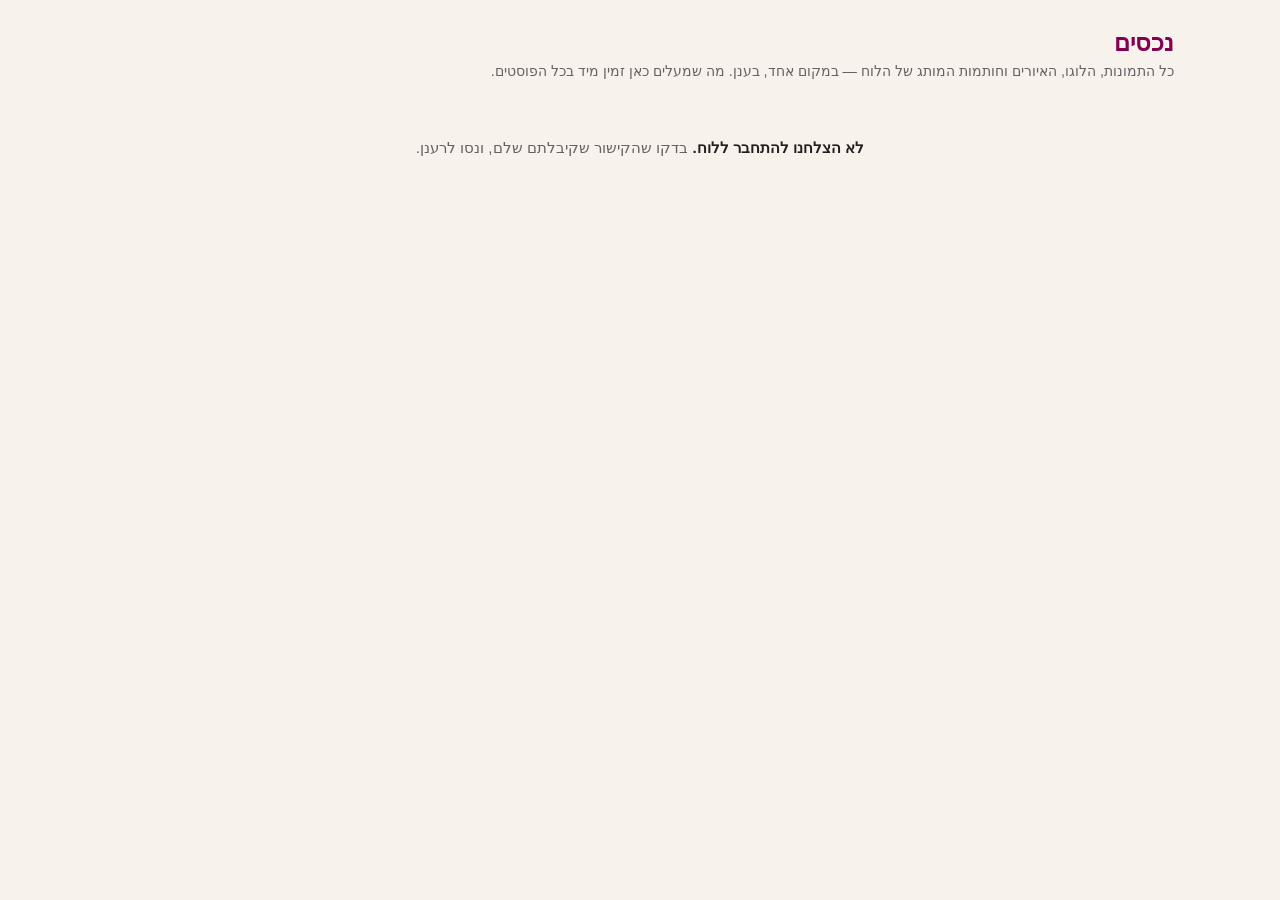
==== assets.html @ d397bbb2 "Asset library: paint monochrome vectors, and order graded sets Two defects the library page shipped " ====
<!doctype html>
<html dir="rtl" lang="he">
<head>
<meta charset="utf-8">
  <link rel="icon" href="data:image/svg+xml,<svg xmlns=%27http://www.w3.org/2000/svg%27 viewBox=%270 0 100 100%27><text y=%27.9em%27 font-size=%2790%27>🗂️</text></svg>">
<meta name="viewport" content="width=device-width, initial-scale=1">
<meta name="robots" content="noindex, nofollow">
<title>נכסים — סקירת תוכן</title>
<link rel="stylesheet" href="css/app.css">
<style>
  /* page-specific styles for assets.html (owner: asset library) */
  .page { max-width: 1100px; margin: 0 auto; padding: 16px; }
  .page > h1 { margin: 12px 0 2px; font-size: 1.5rem; color: var(--accent); }
  .page > .sub { color: var(--ink-soft); font-size: .9rem; margin: 0 0 14px; }

  .a-toolbar { display: flex; flex-direction: column; gap: 10px; margin: 0 0 16px; }
  .a-row { display: flex; align-items: center; gap: 8px; flex-wrap: wrap; }
  .a-row .field__input { flex: 1; min-width: 200px; max-width: 420px; }
  .a-count { color: var(--ink-soft); font-size: .88rem; }

  /* upload dock — same affordance as the post page's תמונות tab */
  .a-drop {
    border: 2px dashed var(--line); border-radius: var(--radius);
    background: var(--paper); padding: 18px; text-align: center; cursor: pointer;
    color: var(--ink-soft); font-size: .92rem;
  }
  .a-drop.over { border-color: var(--accent); color: var(--ink); }
  .a-drop b { color: var(--ink); }
  .a-drop select {
    min-height: 36px; padding: 4px 10px; border: 1px solid var(--line);
    border-radius: 10px; background: var(--bg); color: var(--ink);
    font-family: inherit; font-size: .9rem;
  }

  .a-grid {
    display: grid; gap: 14px;
    grid-template-columns: repeat(auto-fill, minmax(150px, 1fr));
  }
  .a-card {
    background: var(--paper); border: 1px solid var(--line);
    border-radius: var(--radius); box-shadow: var(--shadow);
    overflow: hidden; display: flex; flex-direction: column;
  }
  .a-thumb {
    position: relative; height: 130px; background: var(--bg);
    display: flex; align-items: center; justify-content: center; cursor: zoom-in;
    border-bottom: 1px solid var(--line);
  }
  .a-thumb img { max-width: 100%; max-height: 100%; }
  .a-thumb--cover img { width: 100%; height: 100%; object-fit: cover; }
  /* Studio drawings are monochrome `stroke="currentColor"`. Loaded through <img>
     they render in the SVG's OWN document, where currentColor falls back to black —
     so the `color` here never reached them and the whole library drew black, with
     .13 washes turning into grey slabs. Painting the drawing as a MASK over a
     coloured box makes it take this element's colour for real: strokes become solid
     ink, and a wash's alpha becomes a soft tint, which is how it looks on a slide. */
  .a-thumb--vec { color: var(--accent); padding: 12px; }
  .a-thumb--vec .a-vec {
    width: 100%; height: 100%; background-color: currentColor;
    -webkit-mask: var(--vec) center / contain no-repeat;
    mask: var(--vec) center / contain no-repeat;
  }
  .a-badge {
    position: absolute; inset-block-start: 6px; inset-inline-start: 6px;
    background: var(--accent); color: #fff; border-radius: 999px;
    font-size: .64rem; line-height: 1; padding: 4px 7px;
  }
  .a-meta { padding: 8px 10px 10px; display: flex; flex-direction: column; gap: 4px; }
  .a-name {
    font-weight: 700; font-size: .88rem; overflow-wrap: anywhere;
    display: -webkit-box; -webkit-line-clamp: 2; -webkit-box-orient: vertical; overflow: hidden;
  }
  /* The meta line mixes Hebrew ("איור") with Latin runs ("240×240", "12KB")
     separated by bidi-NEUTRAL dots. Left alone the runs reorder and the line
     reads as gibberish (seen in the first render). The line stays RTL and
     each Latin run is isolated instead. */
  .a-sub { color: var(--ink-soft); font-size: .74rem; }
  .a-sub .ltr { unicode-bidi: isolate; direction: ltr; }
  .a-name { direction: rtl; }
  .a-tags { display: flex; gap: 4px; flex-wrap: wrap; }
  .a-tags .tag { font-size: .66rem; }
  .a-used { font-size: .72rem; color: var(--ink-soft); }
  .a-used b { color: var(--ink); }
  /* .btn--ghost is borderless by design (it is used inside toolbars). At card
     scale that reads as loose text, not as actions — give these a hairline so
     they look like the buttons they are. */
  .a-acts { display: flex; gap: 6px; flex-wrap: wrap; margin-top: 4px; }
  .a-acts .btn {
    min-height: 0; padding: 4px 9px; font-size: .74rem;
    border-color: var(--line); color: var(--ink-soft);
  }
  .a-acts .btn:hover { border-color: var(--accent); color: var(--accent); }

  .empty { color: var(--ink-soft); font-size: .95rem; padding: 24px 8px; text-align: center; }
  .empty b { color: var(--ink); }
</style>
</head>
<body>
<div id="nav"></div>
<div class="page">
  <h1>נכסים</h1>
  <p class="sub">כל התמונות, הלוגו, האיורים וחותמות המותג של הלוח — במקום אחד, בענן. מה שמעלים כאן זמין מיד בכל הפוסטים.</p>
  <div id="toolbar" class="a-toolbar"></div>
  <main id="grid"><p class="empty">טוען…</p></main>
</div>
<script src="config.js"></script>
<script type="module" src="js/assets.js"></script>
</body>
</html>
---- css/app.css ----
/* app.css — shared styles for the Social Media Review tool.
   RTL-first Hebrew UI. Font 'Assistant' is @font-face-injected at runtime by
   ui.js (injectFonts) because the asset base is only known at runtime.
   Custom props + shared classes per the PLAN contract. */

:root {
  --bg: #f7f3ec;
  --paper: #fffdf9;
  --ink: #241d20;
  --ink-soft: #6b5f63;
  --accent: #830051;
  --line: rgba(36, 29, 32, .1);
  --yes: #2e7d4f;
  --no: #b3403a;
  --maybe: #b3995d;

  --radius: 12px;
  --shadow: 0 1px 2px rgba(36, 29, 32, .05), 0 6px 24px rgba(36, 29, 32, .06);
  --shadow-lift: 0 2px 6px rgba(36, 29, 32, .08), 0 14px 40px rgba(36, 29, 32, .12);
  --font: 'Assistant', -apple-system, 'Segoe UI', 'Arial Hebrew', 'Noto Sans Hebrew', sans-serif;
}

* { box-sizing: border-box; }

html { -webkit-text-size-adjust: 100%; }

body {
  margin: 0;
  background: var(--bg);
  color: var(--ink);
  font-family: var(--font);
  font-size: 16px;
  line-height: 1.55;
  direction: rtl;
  text-align: right;
  min-height: 100vh;
}

h1, h2, h3, h4 { margin: 0 0 .4em; line-height: 1.25; font-weight: 700; }
h1 { font-size: 1.55rem; }
h2 { font-size: 1.25rem; }
h3 { font-size: 1.1rem; }
p  { margin: 0 0 .8em; }

a { color: var(--accent); text-decoration: none; }
a:hover { text-decoration: underline; }

img { max-width: 100%; display: block; }

::selection { background: rgba(131, 0, 81, .14); }

:focus-visible {
  outline: 2px solid var(--accent);
  outline-offset: 2px;
  border-radius: 4px;
}

/* ---------------------------------------------------------------- layout */

.wrap {
  max-width: 1200px;
  margin: 0 auto;
  padding: 20px clamp(16px, 4vw, 36px) 64px;
}

/* ---------------------------------------------------------------- nav bar */

.nav {
  position: sticky;
  top: 0;
  z-index: 40;
  display: flex;
  align-items: center;
  gap: 18px;
  padding: 10px clamp(16px, 4vw, 36px);
  background: color-mix(in srgb, var(--paper) 88%, transparent);
  backdrop-filter: blur(10px);
  -webkit-backdrop-filter: blur(10px);
  border-bottom: 1px solid var(--line);
}

.nav__board {
  font-weight: 700;
  font-size: 1.02rem;
  color: var(--ink);
  white-space: nowrap;
  overflow: hidden;
  text-overflow: ellipsis;
  max-width: 34ch;
}
.nav__board:hover { text-decoration: none; color: var(--accent); }

.nav__links {
  display: flex;
  gap: 4px;
  margin-inline-start: auto;
}

.nav__link {
  display: inline-flex;
  align-items: center;
  min-height: 40px;
  padding: 0 14px;
  border-radius: 999px;
  color: var(--ink-soft);
  font-weight: 600;
}
.nav__link:hover { color: var(--ink); text-decoration: none; background: rgba(36, 29, 32, .05); }
.nav__link--on { color: var(--accent); background: rgba(131, 0, 81, .08); }

.nav__me { max-width: 20ch; overflow: hidden; text-overflow: ellipsis; white-space: nowrap; }

/* ---------------------------------------------------------------- buttons */

.btn {
  display: inline-flex;
  align-items: center;
  justify-content: center;
  gap: 8px;
  min-height: 42px;
  padding: 8px 18px;
  border: 1px solid var(--line);
  border-radius: var(--radius);
  background: var(--paper);
  color: var(--ink);
  font-family: inherit;
  font-size: 1rem;
  font-weight: 600;
  line-height: 1.2;
  cursor: pointer;
  transition: background .15s ease, border-color .15s ease, box-shadow .15s ease, transform .06s ease;
}
.btn:hover { border-color: rgba(36, 29, 32, .22); box-shadow: var(--shadow); }
.btn:active { transform: translateY(1px); }
.btn:disabled { opacity: .5; cursor: default; box-shadow: none; transform: none; }

.btn--primary {
  background: var(--accent);
  border-color: var(--accent);
  color: #fff;
}
.btn--primary:hover {
  background: #6d0043;
  border-color: #6d0043;
}

.btn--ghost {
  background: transparent;
  border-color: transparent;
  color: var(--ink-soft);
}
.btn--ghost:hover { color: var(--ink); background: rgba(36, 29, 32, .05); border-color: transparent; box-shadow: none; }

/* ---------------------------------------------------------------- chips & tags */

.chip {
  display: inline-flex;
  align-items: center;
  gap: 6px;
  min-height: 40px;
  padding: 4px 14px;
  border: 1px solid var(--line);
  border-radius: 999px;
  background: var(--paper);
  color: var(--ink-soft);
  font-family: inherit;
  font-size: .95rem;
  font-weight: 600;
  cursor: pointer;
  transition: background .15s ease, color .15s ease, border-color .15s ease;
}
.chip:hover { color: var(--ink); border-color: rgba(36, 29, 32, .22); }

.chip--on {
  background: var(--accent);
  border-color: var(--accent);
  color: #fff;
}
.chip--on:hover { color: #fff; border-color: var(--accent); }

.tag {
  display: inline-flex;
  align-items: center;
  gap: 4px;
  padding: 1px 10px;
  border-radius: 999px;
  background: rgba(36, 29, 32, .06);
  color: var(--ink-soft);
  font-size: .8rem;
  font-weight: 600;
  white-space: nowrap;
}

/* ---------------------------------------------------------------- cards */

.card {
  background: var(--paper);
  border: 1px solid var(--line);
  border-radius: var(--radius);
  box-shadow: var(--shadow);
  padding: 16px;
  transition: box-shadow .15s ease, transform .15s ease;
}

a.card:hover, .card--link:hover {
  text-decoration: none;
  box-shadow: var(--shadow-lift);
  transform: translateY(-2px);
}

/* ---------------------------------------------------------------- lanes (stage columns) */

.lane {
  background: rgba(36, 29, 32, .035);
  border: 1px solid var(--line);
  border-radius: var(--radius);
  padding: 12px;
  min-width: 0;
  display: flex;
  flex-direction: column;
  gap: 12px;
}

.lane__head {
  display: flex;
  align-items: center;
  justify-content: space-between;
  gap: 8px;
  font-weight: 700;
  color: var(--ink-soft);
  font-size: .95rem;
  padding: 0 2px;
}

/* ---------------------------------------------------------------- toolbar */

.toolbar {
  display: flex;
  flex-wrap: wrap;
  align-items: center;
  gap: 10px;
  margin: 16px 0;
}
.toolbar__spacer { margin-inline-start: auto; }

/* ---------------------------------------------------------------- fields */

.field { display: flex; flex-direction: column; gap: 6px; margin: 0 0 14px; }

.field__label {
  font-size: .9rem;
  font-weight: 600;
  color: var(--ink-soft);
}

.field__input,
.field input[type="text"],
.field input[type="url"],
.field input[type="datetime-local"],
.field textarea,
.field select {
  width: 100%;
  min-height: 42px;
  padding: 8px 12px;
  border: 1px solid var(--line);
  border-radius: 10px;
  background: var(--paper);
  color: var(--ink);
  font-family: inherit;
  font-size: 1rem;
  transition: border-color .15s ease, box-shadow .15s ease;
}
.field textarea { min-height: 96px; resize: vertical; line-height: 1.5; }

.field__input:focus,
.field input:focus,
.field textarea:focus,
.field select:focus {
  outline: none;
  border-color: var(--accent);
  box-shadow: 0 0 0 3px rgba(131, 0, 81, .12);
}

/* ---------------------------------------------------------------- modal */

.modal-overlay {
  position: fixed;
  inset: 0;
  z-index: 100;
  display: flex;
  align-items: center;
  justify-content: center;
  padding: 20px;
  background: rgba(36, 29, 32, .38);
  opacity: 0;
  transition: opacity .16s ease;
}
.modal-overlay--in { opacity: 1; }

.modal {
  width: min(560px, 100%);
  max-height: min(84vh, 720px);
  display: flex;
  flex-direction: column;
  background: var(--paper);
  border-radius: 16px;
  box-shadow: var(--shadow-lift);
  transform: translateY(8px) scale(.98);
  transition: transform .16s ease;
}
.modal-overlay--in .modal { transform: none; }

.modal__head {
  display: flex;
  align-items: center;
  justify-content: space-between;
  gap: 12px;
  padding: 16px 20px 0;
}
.modal__title { margin: 0; font-size: 1.15rem; }

.modal__x {
  border: 0;
  background: none;
  color: var(--ink-soft);
  font-size: 1rem;
  line-height: 1;
  padding: 8px;
  min-width: 40px;
  min-height: 40px;
  border-radius: 10px;
  cursor: pointer;
}
.modal__x:hover { background: rgba(36, 29, 32, .06); color: var(--ink); }

.modal__body { padding: 12px 20px; overflow-y: auto; }

.modal__actions {
  display: flex;
  justify-content: flex-start;
  gap: 10px;
  padding: 4px 20px 18px;
}

/* ---------------------------------------------------------------- toast */

.toast-wrap {
  position: fixed;
  bottom: 18px;
  inset-inline-start: 50%;
  transform: translateX(-50%);
  z-index: 200;
  display: flex;
  flex-direction: column;
  align-items: center;
  gap: 8px;
  pointer-events: none;
}
[dir="rtl"] .toast-wrap { transform: translateX(50%); }

.toast {
  background: var(--ink);
  color: var(--bg);
  padding: 10px 18px;
  border-radius: 999px;
  font-size: .95rem;
  font-weight: 600;
  box-shadow: var(--shadow-lift);
  opacity: 0;
  transform: translateY(8px);
  transition: opacity .2s ease, transform .2s ease;
  max-width: min(92vw, 480px);
}
.toast--in { opacity: 1; transform: none; }
.toast--ok { background: var(--yes); color: #fff; }
.toast--err { background: var(--no); color: #fff; }

/* ---------------------------------------------------------------- votes */

.vote-yes { color: var(--yes); }
.vote-no { color: var(--no); }
.vote-maybe { color: var(--maybe); }

.chip.vote-yes.chip--on, .chip--on.vote-yes { background: var(--yes); border-color: var(--yes); color: #fff; }
.chip.vote-no.chip--on, .chip--on.vote-no { background: var(--no); border-color: var(--no); color: #fff; }
.chip.vote-maybe.chip--on, .chip--on.vote-maybe { background: var(--maybe); border-color: var(--maybe); color: #fff; }

/* ---------------------------------------------------------------- pins */

.pin-dot {
  position: absolute;
  width: 26px;
  height: 26px;
  margin: -13px;              /* center on its fractional (x, y) point */
  display: flex;
  align-items: center;
  justify-content: center;
  border-radius: 50%;
  background: var(--accent);
  color: #fff;
  font-size: .8rem;
  font-weight: 700;
  line-height: 1;
  box-shadow: 0 0 0 2px #fff, 0 2px 8px rgba(36, 29, 32, .35);
  cursor: pointer;
  user-select: none;
  transition: transform .12s ease;
}
.pin-dot:hover { transform: scale(1.12); }

.pin-dot--resolved { background: var(--ink-soft); }

.pin-dot--hl,
.pin-dot.is-highlight {
  animation: pin-pulse 1.6s ease-out infinite;
}

@keyframes pin-pulse {
  0%   { box-shadow: 0 0 0 2px #fff, 0 0 0 0 rgba(131, 0, 81, .45); }
  70%  { box-shadow: 0 0 0 2px #fff, 0 0 0 12px rgba(131, 0, 81, 0); }
  100% { box-shadow: 0 0 0 2px #fff, 0 0 0 0 rgba(131, 0, 81, 0); }
}

/* ---------------------------------------------------------------- misc */

.muted { color: var(--ink-soft); }
.small { font-size: .88rem; }

hr, .rule {
  border: 0;
  border-top: 1px solid var(--line);
  margin: 18px 0;
}

@media (prefers-reduced-motion: reduce) {
  * { animation: none !important; transition: none !important; }
}
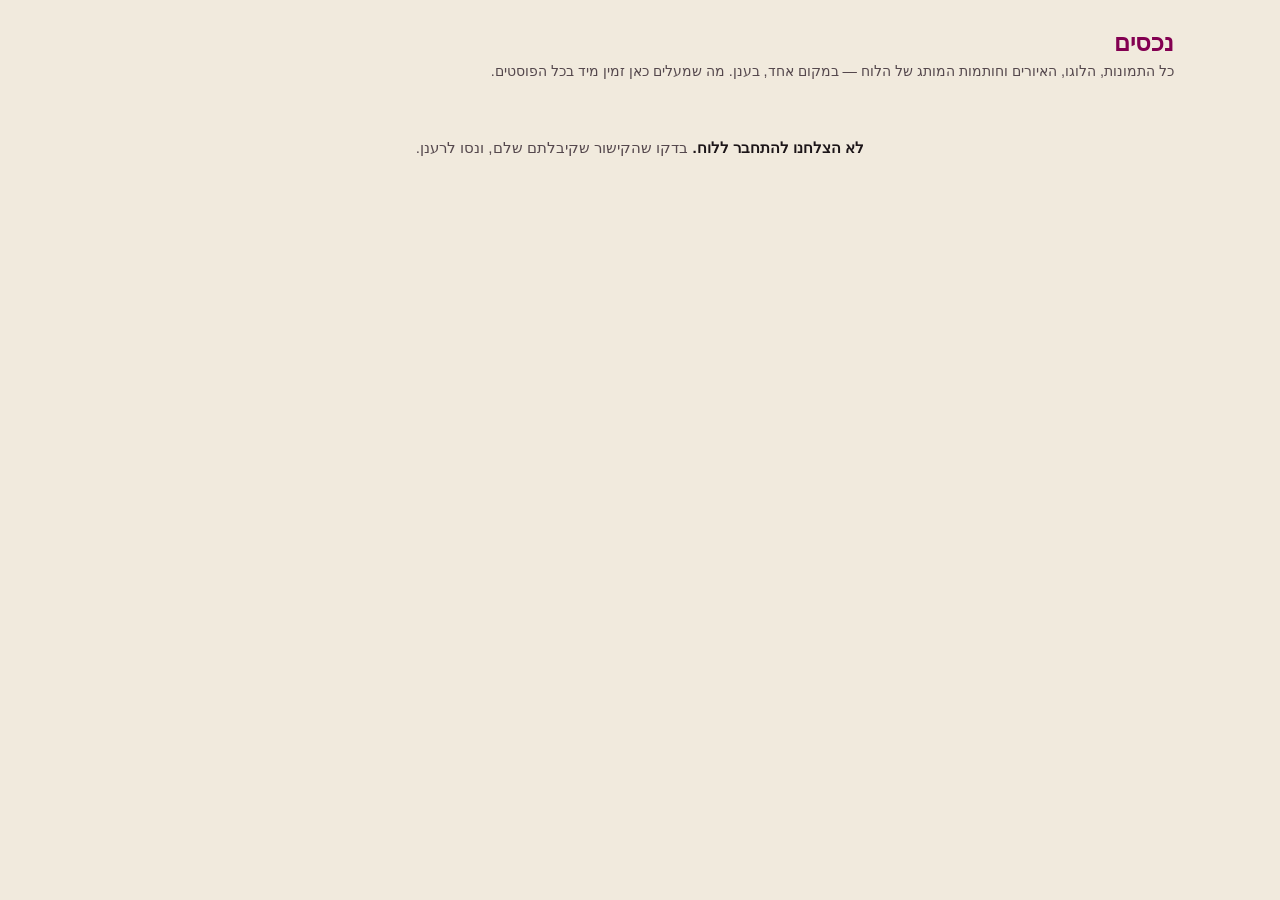
==== commit 9cd28e31: "Dark mode: token pass + nav toggle Every hardcoded neutral in app.css and the page blocks became a t" ====
--- a/assets.html
+++ b/assets.html
@@ -6,6 +6,12 @@
 <meta name="viewport" content="width=device-width, initial-scale=1">
 <meta name="robots" content="noindex, nofollow">
 <title>נכסים — סקירת תוכן</title>
+<script>/* theme boot (dark mode 2026-08-02): stamp <html data-theme> BEFORE the
+stylesheet loads so first paint is already themed. 'smr:theme' is written by
+the nav toggle (ui.js); with nothing stored we follow the OS. */
+try{var t=localStorage.getItem('smr:theme');
+document.documentElement.dataset.theme=(t==='dark'||t==='light')?t:
+(matchMedia('(prefers-color-scheme: dark)').matches?'dark':'light');}catch(e){}</script>
 <link rel="stylesheet" href="css/app.css">
 <style>
   /* page-specific styles for assets.html (owner: asset library) */
@@ -31,6 +37,15 @@
     border-radius: 10px; background: var(--bg); color: var(--ink);
     font-family: inherit; font-size: .9rem;
   }
+
+  /* folder-upload progress (spec 10 §A). Lives INSIDE the dock so it cannot be
+     missed, and stays a single line: «12/68 הועלו». */
+  .a-prog {
+    margin-top: 8px; font-size: .84rem; color: var(--ink);
+    direction: rtl; unicode-bidi: isolate;
+  }
+  .a-prog[hidden] { display: none; }
+  .a-drop .btn { min-height: 36px; padding: 4px 12px; font-size: .9rem; }
 
   .a-grid {
     display: grid; gap: 14px;
@@ -62,9 +77,21 @@
   }
   .a-badge {
     position: absolute; inset-block-start: 6px; inset-inline-start: 6px;
-    background: var(--accent); color: #fff; border-radius: 999px;
+    background: var(--accent); color: var(--solid-ink); border-radius: 999px;
     font-size: .64rem; line-height: 1; padding: 4px 7px;
   }
+  /* multi-select tick (spec 10 §D-1). Sits opposite the «מפוסט» badge so the
+     two never overlap, and carries its own plate — a bare checkbox over a
+     photo is invisible on light images. */
+  .a-pick {
+    position: absolute; inset-block-start: 6px; inset-inline-end: 6px;
+    background: var(--paper); border: 1px solid var(--line);
+    border-radius: 8px; padding: 3px 4px; line-height: 0; cursor: pointer;
+  }
+  .a-pick--on { border-color: var(--accent); background: var(--accent); }
+  .a-pick input { width: 16px; height: 16px; margin: 0; cursor: pointer; accent-color: var(--accent); }
+  .a-pick--on input { accent-color: var(--solid-ink); }
+
   .a-meta { padding: 8px 10px 10px; display: flex; flex-direction: column; gap: 4px; }
   .a-name {
     font-weight: 700; font-size: .88rem; overflow-wrap: anywhere;
--- a/css/app.css
+++ b/css/app.css
@@ -4,20 +4,72 @@
    Custom props + shared classes per the PLAN contract. */
 
 :root {
-  --bg: #f7f3ec;
+  /* Contrast pass 2026-08-03 (operator: «it all looks washed out»): deeper
+     cream bg so the white cards separate, darker inks, borders .10 → .18,
+     stronger shadows. Token-only — every surface inherits. */
+  color-scheme: light;
+  --bg: #f1eadd;
   --paper: #fffdf9;
-  --ink: #241d20;
-  --ink-soft: #6b5f63;
+  --ink: #1c1518;
+  --ink-soft: #55484d;
   --accent: #830051;
-  --line: rgba(36, 29, 32, .1);
-  --yes: #2e7d4f;
-  --no: #b3403a;
-  --maybe: #b3995d;
+  --accent-hover: #6d0043;
+  --line: rgba(28, 21, 24, .18);
+  --yes: #256b42;
+  --no: #a83730;
+  --maybe: #97803f;
+
+  /* Dark-mode pass 2026-08-02: every neutral that was a literal is now a
+     token, so the [data-theme="dark"] block below can flip the whole app.
+     --wash/--wash-2 are the subtle neutral fills (lane bg, hovers, tag bg);
+     --line-strong is the hover border; --solid-ink is text ON a solid
+     accent/vote surface (was a hardcoded #fff everywhere); --overlay is the
+     modal scrim; --art-bg stays white in BOTH themes because the line-art
+     PNGs are black strokes on transparent. */
+  --wash: rgba(28, 21, 24, .045);
+  --wash-2: rgba(28, 21, 24, .07);
+  --line-strong: rgba(28, 21, 24, .30);
+  --solid-ink: #fff;
+  --overlay: rgba(28, 21, 24, .38);
+  --art-bg: #fff;
+  --ph-a: #efe7db;   /* placeholder-gradient pair (gallery/queue thumbs) */
+  --ph-b: #e4d8c8;
 
   --radius: 12px;
-  --shadow: 0 1px 2px rgba(36, 29, 32, .05), 0 6px 24px rgba(36, 29, 32, .06);
-  --shadow-lift: 0 2px 6px rgba(36, 29, 32, .08), 0 14px 40px rgba(36, 29, 32, .12);
+  --shadow: 0 1px 2px rgba(28, 21, 24, .08), 0 6px 24px rgba(28, 21, 24, .10);
+  --shadow-lift: 0 2px 6px rgba(28, 21, 24, .12), 0 14px 40px rgba(28, 21, 24, .18);
   --font: 'Assistant', -apple-system, 'Segoe UI', 'Arial Hebrew', 'Noto Sans Hebrew', sans-serif;
+}
+
+/* Dark theme. data-theme is stamped on <html> by the head boot snippet
+   (localStorage 'smr:theme', else the OS preference) before first paint, and
+   toggled from the nav (ui.js themeToggle). Warm near-black, not grey — same
+   plum family as the light cream. The accent lightens (#830051 is illegible
+   on dark paper) and --solid-ink flips to a dark plum so solid accent/vote
+   chips keep their contrast with the now-lighter fills. */
+:root[data-theme="dark"] {
+  color-scheme: dark;
+  --bg: #171114;
+  --paper: #221a1e;
+  --ink: #f0e7e3;
+  --ink-soft: #b7a8ae;
+  --accent: #e77fb5;
+  --accent-hover: #f095c4;
+  --line: rgba(240, 231, 227, .16);
+  --yes: #55b380;
+  --no: #e2726a;
+  --maybe: #cfa64e;
+
+  --wash: rgba(240, 231, 227, .05);
+  --wash-2: rgba(240, 231, 227, .09);
+  --line-strong: rgba(240, 231, 227, .34);
+  --solid-ink: #24151d;
+  --overlay: rgba(0, 0, 0, .55);
+  --ph-a: #2a2127;
+  --ph-b: #362a31;
+
+  --shadow: 0 1px 2px rgba(0, 0, 0, .30), 0 6px 24px rgba(0, 0, 0, .35);
+  --shadow-lift: 0 2px 6px rgba(0, 0, 0, .38), 0 14px 40px rgba(0, 0, 0, .50);
 }
 
 * { box-sizing: border-box; }
@@ -47,7 +99,7 @@
 
 img { max-width: 100%; display: block; }
 
-::selection { background: rgba(131, 0, 81, .14); }
+::selection { background: color-mix(in srgb, var(--accent) 18%, transparent); }
 
 :focus-visible {
   outline: 2px solid var(--accent);
@@ -105,10 +157,72 @@
   color: var(--ink-soft);
   font-weight: 600;
 }
-.nav__link:hover { color: var(--ink); text-decoration: none; background: rgba(36, 29, 32, .05); }
-.nav__link--on { color: var(--accent); background: rgba(131, 0, 81, .08); }
+.nav__link:hover { color: var(--ink); text-decoration: none; background: var(--wash); }
+.nav__link--on { color: var(--accent); background: color-mix(in srgb, var(--accent) 9%, transparent); }
 
 .nav__me { max-width: 20ch; overflow: hidden; text-overflow: ellipsis; white-space: nowrap; }
+
+/* Theme toggle (dark mode 2026-08-02) — sits at the nav's inline end. */
+.nav__theme {
+  border: 0; background: none; cursor: pointer; padding: 0;
+  min-width: 40px; min-height: 40px; border-radius: 999px;
+  font-size: 1.05rem; line-height: 1;
+  display: inline-flex; align-items: center; justify-content: center;
+}
+.nav__theme:hover { background: var(--wash-2); }
+
+/* Role chip (v2.3) — a DECLARED hat, never a permission. It reads as a quiet
+   dashed nudge while unset and as a solid chip once chosen, so "no role" looks
+   like an invitation rather than a locked door. */
+.nav__role {
+  max-width: 22ch;
+  overflow: hidden;
+  text-overflow: ellipsis;
+  white-space: nowrap;
+}
+.nav__role--unset {
+  border-style: dashed;
+  border-color: var(--line-strong);
+  background: transparent;
+}
+.nav__role--unset:hover { border-style: dashed; background: var(--wash); }
+
+/* Role picker — a stack of full-width choices; the current one is marked, and
+   every option stays reachable to everyone (declared, not enforced). */
+.rolepick { display: flex; flex-direction: column; gap: 8px; }
+
+.rolepick__opt {
+  display: block;
+  width: 100%;
+  padding: 14px 16px;
+  border: 1px solid var(--line);
+  border-radius: var(--radius);
+  background: var(--paper);
+  color: var(--ink);
+  font-family: inherit;
+  font-size: 1rem;
+  font-weight: 600;
+  line-height: 1.35;
+  text-align: start;      /* LOGICAL: the RIGHT edge in this RTL app */
+  cursor: pointer;
+  transition: background .15s ease, border-color .15s ease, color .15s ease;
+}
+.rolepick__opt:hover { border-color: var(--line-strong); background: var(--wash); }
+.rolepick__opt--on {
+  border-color: var(--accent);
+  background: color-mix(in srgb, var(--accent) 9%, transparent);
+  color: var(--accent);
+}
+.rolepick__opt--on::after {
+  content: '✓';
+  margin-inline-start: 8px;
+  font-weight: 700;
+}
+
+@media (max-width: 720px) {
+  /* the hat matters less than the name on a phone — let it shrink first */
+  .nav__role { max-width: 12ch; }
+}
 
 /* ---------------------------------------------------------------- buttons */
 
@@ -130,18 +244,18 @@
   cursor: pointer;
   transition: background .15s ease, border-color .15s ease, box-shadow .15s ease, transform .06s ease;
 }
-.btn:hover { border-color: rgba(36, 29, 32, .22); box-shadow: var(--shadow); }
+.btn:hover { border-color: var(--line-strong); box-shadow: var(--shadow); }
 .btn:active { transform: translateY(1px); }
 .btn:disabled { opacity: .5; cursor: default; box-shadow: none; transform: none; }
 
 .btn--primary {
   background: var(--accent);
   border-color: var(--accent);
-  color: #fff;
+  color: var(--solid-ink);
 }
 .btn--primary:hover {
-  background: #6d0043;
-  border-color: #6d0043;
+  background: var(--accent-hover);
+  border-color: var(--accent-hover);
 }
 
 .btn--ghost {
@@ -149,7 +263,7 @@
   border-color: transparent;
   color: var(--ink-soft);
 }
-.btn--ghost:hover { color: var(--ink); background: rgba(36, 29, 32, .05); border-color: transparent; box-shadow: none; }
+.btn--ghost:hover { color: var(--ink); background: var(--wash); border-color: transparent; box-shadow: none; }
 
 /* ---------------------------------------------------------------- chips & tags */
 
@@ -169,14 +283,14 @@
   cursor: pointer;
   transition: background .15s ease, color .15s ease, border-color .15s ease;
 }
-.chip:hover { color: var(--ink); border-color: rgba(36, 29, 32, .22); }
+.chip:hover { color: var(--ink); border-color: var(--line-strong); }
 
 .chip--on {
   background: var(--accent);
   border-color: var(--accent);
-  color: #fff;
-}
-.chip--on:hover { color: #fff; border-color: var(--accent); }
+  color: var(--solid-ink);
+}
+.chip--on:hover { color: var(--solid-ink); border-color: var(--accent); }
 
 .tag {
   display: inline-flex;
@@ -184,11 +298,21 @@
   gap: 4px;
   padding: 1px 10px;
   border-radius: 999px;
-  background: rgba(36, 29, 32, .06);
+  background: var(--wash-2);
   color: var(--ink-soft);
   font-size: .8rem;
   font-weight: 600;
   white-space: nowrap;
+}
+/* v2.1 — a post scheduled for review carries its due date on the board card.
+   Past due reads as a warning, not as another grey tag. */
+.tag--review {
+  background: color-mix(in srgb, var(--maybe) 16%, transparent);
+  color: color-mix(in srgb, var(--maybe) 72%, var(--ink));
+}
+.tag--review.is-late {
+  background: color-mix(in srgb, var(--no) 13%, transparent);
+  color: color-mix(in srgb, var(--no) 68%, var(--ink));
 }
 
 /* ---------------------------------------------------------------- cards */
@@ -211,7 +335,7 @@
 /* ---------------------------------------------------------------- lanes (stage columns) */
 
 .lane {
-  background: rgba(36, 29, 32, .035);
+  background: var(--wash);
   border: 1px solid var(--line);
   border-radius: var(--radius);
   padding: 12px;
@@ -278,7 +402,7 @@
 .field select:focus {
   outline: none;
   border-color: var(--accent);
-  box-shadow: 0 0 0 3px rgba(131, 0, 81, .12);
+  box-shadow: 0 0 0 3px color-mix(in srgb, var(--accent) 14%, transparent);
 }
 
 /* ---------------------------------------------------------------- modal */
@@ -291,7 +415,7 @@
   align-items: center;
   justify-content: center;
   padding: 20px;
-  background: rgba(36, 29, 32, .38);
+  background: var(--overlay);
   opacity: 0;
   transition: opacity .16s ease;
 }
@@ -331,7 +455,7 @@
   border-radius: 10px;
   cursor: pointer;
 }
-.modal__x:hover { background: rgba(36, 29, 32, .06); color: var(--ink); }
+.modal__x:hover { background: var(--wash-2); color: var(--ink); }
 
 .modal__body { padding: 12px 20px; overflow-y: auto; }
 
@@ -372,8 +496,8 @@
   max-width: min(92vw, 480px);
 }
 .toast--in { opacity: 1; transform: none; }
-.toast--ok { background: var(--yes); color: #fff; }
-.toast--err { background: var(--no); color: #fff; }
+.toast--ok { background: var(--yes); color: var(--solid-ink); }
+.toast--err { background: var(--no); color: var(--solid-ink); }
 
 /* ---------------------------------------------------------------- votes */
 
@@ -381,9 +505,9 @@
 .vote-no { color: var(--no); }
 .vote-maybe { color: var(--maybe); }
 
-.chip.vote-yes.chip--on, .chip--on.vote-yes { background: var(--yes); border-color: var(--yes); color: #fff; }
-.chip.vote-no.chip--on, .chip--on.vote-no { background: var(--no); border-color: var(--no); color: #fff; }
-.chip.vote-maybe.chip--on, .chip--on.vote-maybe { background: var(--maybe); border-color: var(--maybe); color: #fff; }
+.chip.vote-yes.chip--on, .chip--on.vote-yes { background: var(--yes); border-color: var(--yes); color: var(--solid-ink); }
+.chip.vote-no.chip--on, .chip--on.vote-no { background: var(--no); border-color: var(--no); color: var(--solid-ink); }
+.chip.vote-maybe.chip--on, .chip--on.vote-maybe { background: var(--maybe); border-color: var(--maybe); color: var(--solid-ink); }
 
 /* ---------------------------------------------------------------- pins */
 
@@ -397,7 +521,7 @@
   justify-content: center;
   border-radius: 50%;
   background: var(--accent);
-  color: #fff;
+  color: var(--solid-ink);
   font-size: .8rem;
   font-weight: 700;
   line-height: 1;
@@ -416,9 +540,9 @@
 }
 
 @keyframes pin-pulse {
-  0%   { box-shadow: 0 0 0 2px #fff, 0 0 0 0 rgba(131, 0, 81, .45); }
-  70%  { box-shadow: 0 0 0 2px #fff, 0 0 0 12px rgba(131, 0, 81, 0); }
-  100% { box-shadow: 0 0 0 2px #fff, 0 0 0 0 rgba(131, 0, 81, 0); }
+  0%   { box-shadow: 0 0 0 2px #fff, 0 0 0 0 color-mix(in srgb, var(--accent) 45%, transparent); }
+  70%  { box-shadow: 0 0 0 2px #fff, 0 0 0 12px transparent; }
+  100% { box-shadow: 0 0 0 2px #fff, 0 0 0 0 transparent; }
 }
 
 /* ---------------------------------------------------------------- misc */
@@ -435,3 +559,459 @@
 @media (prefers-reduced-motion: reduce) {
   * { animation: none !important; transition: none !important; }
 }
+
+/* ===== v2.5 create-ai (spec 08) ===== */
+/* «יצירה עם AI»: the request form (create-ai.html) plus the «איך זה נוצר»
+   transparency block, which post.html mounts too — one stylesheet section for
+   both, so the block cannot look like two different features. RTL-first, same
+   tokens as everything above; nothing here overrides a shared class. */
+
+.ai-wrap { max-width: 1180px; margin: 0 auto; padding: 0 20px 64px; }
+
+.ai-head { padding: 22px 0 6px; max-width: 62ch; }
+.ai-head h1 { margin: 0 0 8px; font-size: 1.5rem; }
+.ai-lede { margin: 0 0 12px; color: var(--ink-soft); line-height: 1.6; }
+
+/* The honest-latency statement. Deliberately loud and permanent — the spec
+   forbids implying this is instant, and a note that scrolls away is an
+   implication. */
+.ai-honest {
+  margin: 0;
+  padding: 12px 14px;
+  border-inline-start: 3px solid var(--accent);
+  border-radius: 0 var(--radius) var(--radius) 0;
+  background: color-mix(in srgb, var(--accent) 6%, var(--paper));
+  color: var(--ink);
+  font-size: .9rem;
+  line-height: 1.6;
+}
+.ai-honest b { color: var(--accent); }
+
+.ai-modes { display: flex; gap: 2px; margin: 20px 0 0; border-bottom: 1px solid var(--line); }
+.ai-mode {
+  appearance: none; background: none; border: none; cursor: pointer;
+  font: inherit; color: var(--ink-soft); padding: 8px 16px 10px;
+  border-bottom: 2px solid transparent;
+}
+.ai-mode:hover { color: var(--ink); }
+.ai-mode.is-on { color: var(--accent); border-bottom-color: var(--accent); font-weight: 600; }
+
+.ai-main {
+  display: grid; grid-template-columns: minmax(0, 1fr) 340px;
+  gap: 22px; align-items: start; padding-top: 18px;
+}
+@media (max-width: 900px) { .ai-main { grid-template-columns: 1fr; } }
+
+.ai-form { padding: 18px; }
+.ai-formbody { display: flex; flex-direction: column; gap: 18px; }
+.ai-field { margin: 0; }
+.ai-hint { margin: 6px 0 0; font-size: .8rem; color: var(--ink-soft); line-height: 1.5; }
+
+.ai-select, .ai-num {
+  padding: 7px 10px; border: 1px solid var(--line); border-radius: 8px;
+  background: var(--paper); color: var(--ink); font: inherit; cursor: pointer;
+}
+.ai-num { width: 96px; cursor: text; }
+
+.ai-check { display: flex; align-items: center; gap: 8px; font-size: .9rem; margin-bottom: 8px; }
+.ai-check input { width: 16px; height: 16px; }
+
+.ai-more { border: 1px solid var(--line); border-radius: var(--radius); padding: 10px 12px; }
+.ai-more > summary { cursor: pointer; font-weight: 600; font-size: .92rem; }
+.ai-more[open] > summary { margin-bottom: 10px; }
+
+.ai-rows { display: flex; flex-direction: column; gap: 10px; }
+.ai-row {
+  display: flex; align-items: flex-start; gap: 8px;
+  padding: 8px; border: 1px solid var(--line); border-radius: 10px; background: var(--paper);
+}
+.ai-row textarea, .ai-row .field__input { flex: 1 1 auto; min-width: 0; }
+.ai-row__n {
+  flex: 0 0 auto; width: 22px; height: 22px; margin-top: 6px;
+  display: flex; align-items: center; justify-content: center;
+  border-radius: 999px; background: var(--line); color: var(--ink-soft);
+  font-size: .78rem;
+}
+.ai-x {
+  appearance: none; border: none; background: none; cursor: pointer; font: inherit;
+  color: var(--ink-soft); padding: 4px 6px; border-radius: 6px; margin-top: 4px;
+}
+.ai-x:hover { background: var(--line); color: var(--ink); }
+.ai-x:disabled { opacity: .3; cursor: default; }
+.ai-add { align-self: flex-start; }
+
+.ai-submit { display: flex; align-items: center; gap: 14px; flex-wrap: wrap; }
+.ai-submit .ai-hint { margin: 0; max-width: 44ch; }
+
+/* ---- the status column ---- */
+.ai-side__h { margin: 0 0 10px; font-size: 1rem; }
+.ai-reqs { display: flex; flex-direction: column; gap: 12px; }
+.ai-req { padding: 12px; display: flex; flex-direction: column; gap: 8px; }
+.ai-req__head { display: flex; align-items: center; gap: 8px; flex-wrap: wrap; }
+.ai-req__kind { font-size: .78rem; color: var(--ink-soft); }
+.ai-req__when { font-size: .76rem; color: var(--ink-soft); margin-inline-start: auto; }
+.ai-req__what {
+  margin: 0; font-size: .88rem; line-height: 1.5;
+  display: -webkit-box; -webkit-line-clamp: 3; -webkit-box-orient: vertical; overflow: hidden;
+}
+
+/* Four states, four colours, no ambiguity: waiting is neutral, working is the
+   brand accent, done is the yes-green, failed is the no-red. */
+.ai-chip {
+  display: inline-block; padding: 3px 10px; border-radius: 999px;
+  font-size: .78rem; font-weight: 600;
+}
+.ai-chip--queued  { background: var(--line); color: var(--ink-soft); }
+.ai-chip--working { background: color-mix(in srgb, var(--accent) 14%, transparent);
+                    color: var(--accent); }
+.ai-chip--done    { background: color-mix(in srgb, var(--yes) 16%, transparent);
+                    color: color-mix(in srgb, var(--yes) 78%, var(--ink)); }
+.ai-chip--failed  { background: color-mix(in srgb, var(--no) 16%, transparent);
+                    color: color-mix(in srgb, var(--no) 78%, var(--ink)); }
+
+.ai-links { display: flex; flex-direction: column; gap: 4px; }
+.ai-postlink { font-size: .88rem; font-weight: 600; color: var(--accent); text-decoration: none; }
+.ai-postlink:hover { text-decoration: underline; }
+
+.ai-fail {
+  border-inline-start: 3px solid var(--no);
+  padding: 8px 10px; border-radius: 0 8px 8px 0;
+  background: color-mix(in srgb, var(--no) 6%, transparent);
+  font-size: .84rem; line-height: 1.5;
+}
+.ai-fail b { display: block; margin-bottom: 4px; color: var(--no); }
+.ai-fail p { margin: 0; }
+.ai-fail ul { margin: 6px 0 0; padding-inline-start: 18px; }
+
+/* ---- «איך זה נוצר» — shared with post.html ---- */
+.hm {
+  border: 1px solid var(--line); border-radius: var(--radius);
+  padding: 10px 12px; background: var(--paper);
+}
+.hm > summary { cursor: pointer; font-weight: 600; font-size: .9rem; color: var(--ink-soft); }
+.hm > summary:hover { color: var(--ink); }
+.hm[open] > summary { margin-bottom: 10px; }
+.hm-body { display: flex; flex-direction: column; gap: 12px; font-size: .84rem; }
+.hm-post { display: flex; flex-direction: column; gap: 6px; }
+.hm-post__t { font-size: .86rem; }
+.hm-list { margin: 0; padding-inline-start: 18px; display: flex; flex-direction: column; gap: 3px; }
+.hm-list code {
+  direction: ltr; unicode-bidi: plaintext;
+  background: var(--line); border-radius: 5px; padding: 1px 5px; font-size: .92em;
+}
+.hm-k { color: var(--ink-soft); margin-inline-end: 6px; }
+.hm-why { color: var(--maybe); }
+.hm-list--notes { color: var(--ink-soft); }
+
+/* the per-stage timeline (result.log) */
+.hm-log { margin: 6px 0 0; padding: 0; list-style: none; display: flex; flex-direction: column; gap: 2px; }
+.hm-log li { display: flex; align-items: baseline; gap: 8px; flex-wrap: wrap; }
+.hm-log__i { color: var(--yes); font-weight: 700; }
+.hm-log li.is-bad .hm-log__i { color: var(--no); }
+.hm-log__s { font-weight: 600; min-width: 9em; }
+.hm-log__ms { color: var(--ink-soft); font-size: .78rem; direction: ltr; unicode-bidi: plaintext; }
+.hm-log__d { color: var(--ink-soft); flex: 1 1 100%; padding-inline-start: 1.5em; }
+
+/* ---- the gallery author shelf (spec 08 §4) ---- */
+.g-authors { display: flex; gap: 6px; flex-wrap: wrap; align-items: center; }
+.g-authors__label { font-size: .8rem; color: var(--ink-soft); margin-inline-end: 2px; }
+
+/* ===== v2.5 image generation (spec 07) =====
+   Styles for app/js/generate.js — the «יצירת תמונות» tab. Appended at the END
+   of this file on purpose: the module is mounted from post.html today but owns
+   no markup there, and keeping its block last means it can never be split
+   across another section's anchors.
+
+   Everything is scoped under .gen. That scoping also lets the block re-declare
+   three helpers this module uses that are NOT global — .pv-note and .ltr live
+   in post.html's inline <style>, .a-row / .a-sub in assets.html's — so
+   generate.js renders correctly from any host page rather than silently losing
+   its muted text the first time someone mounts it somewhere else. Same values,
+   higher specificity, no visual change inside post.html. */
+
+.gen { display: flex; flex-direction: column; gap: 14px; }
+.gen-body { display: flex; flex-direction: column; gap: 14px; }
+
+/* re-declared helpers (see the note above) */
+.gen .pv-note { color: var(--ink-soft); font-size: .88rem; line-height: 1.55; }
+.gen .a-row { display: flex; gap: 8px; align-items: center; flex-wrap: wrap; }
+.gen .a-sub { color: var(--ink-soft); font-size: .8rem; }
+/* Latin runs inside RTL text need their own isolate, or "v2 · 1080×1350"
+   reorders on screen (the same bidi trap assets.js records). */
+.gen .ltr { unicode-bidi: isolate; direction: ltr; }
+
+/* ---- banner: what this tab can honestly do right now ---- */
+.gen-banner:empty { display: none; }
+.gen-note {
+  border: 1px solid var(--line); background: var(--paper); border-radius: var(--radius);
+  padding: 10px 12px; font-size: .88rem; line-height: 1.5; color: var(--ink);
+  display: flex; align-items: baseline; gap: 8px; flex-wrap: wrap;
+  margin-bottom: 8px;
+}
+.gen-note--dry { border-color: color-mix(in srgb, var(--maybe) 50%, transparent); background: color-mix(in srgb, var(--maybe) 9%, transparent); }
+.gen-note--err { border-color: color-mix(in srgb, var(--no) 50%, transparent); background: color-mix(in srgb, var(--no) 8%, transparent); }
+.gen-note--work { border-color: color-mix(in srgb, var(--accent) 35%, transparent); background: color-mix(in srgb, var(--accent) 6%, transparent); }
+.gen-sub { color: var(--ink-soft); }
+
+/* Purely decorative. The global prefers-reduced-motion rule above carries
+   !important, so it stops this spin and leaves a static ring — which is the
+   right outcome: the sentence beside it is what actually reports progress. */
+.gen-spin {
+  width: 13px; height: 13px; flex: 0 0 auto; border-radius: 50%;
+  border: 2px solid color-mix(in srgb, var(--accent) 25%, transparent); border-top-color: var(--accent);
+  animation: gen-spin 900ms linear infinite;
+}
+@keyframes gen-spin { to { transform: rotate(360deg); } }
+
+/* ---- route chips + controls ---- */
+.gen-routes { display: flex; gap: 6px; flex-wrap: wrap; }
+.gen-controls { display: flex; gap: 12px; align-items: flex-end; flex-wrap: wrap; }
+.gen-controls .field { flex: 1 1 220px; margin: 0; }
+.gen-acts { display: flex; gap: 8px; align-items: center; flex-wrap: wrap; }
+.gen-grid2 { display: grid; grid-template-columns: repeat(auto-fit, minmax(190px, 1fr)); gap: 12px; }
+.gen-grid2 .field { margin: 0; }
+.gen-h { font-size: .95rem; margin: 4px 0 0; }
+.gen-lines { min-height: 92px; resize: vertical; line-height: 1.6; }
+.gen-range { display: flex; flex-direction: column; gap: 4px; }
+.gen-range input[type="range"] { width: 100%; accent-color: var(--accent); }
+
+/* the live «3 וריאציות לכל שורה» read-out under the input lines */
+.gen-hint { display: flex; gap: 6px; flex-wrap: wrap; align-items: baseline; }
+.gen-chip {
+  border: 1px solid var(--line); border-radius: 999px; padding: 1px 9px;
+  font-size: .78rem; color: var(--ink-soft); white-space: nowrap;
+}
+
+/* ---- the 9-up sheet and its tiles ---- */
+.gen-sheet {
+  width: 100%; max-width: 420px; display: block; border-radius: var(--radius);
+  border: 1px solid var(--line); background: var(--art-bg);
+}
+.gen-tiles { display: grid; grid-template-columns: repeat(3, 1fr); gap: 8px; }
+.gen-tiles--sm { grid-template-columns: repeat(auto-fill, minmax(96px, 1fr)); }
+.gen-tile {
+  border: 2px solid var(--line); border-radius: 10px; overflow: hidden; cursor: pointer;
+  background: var(--paper); display: flex; flex-direction: column;
+  transition: border-color .12s ease, box-shadow .12s ease;
+}
+.gen-tile:hover { border-color: var(--line-strong); }
+/* The pick state has to read at a glance across nine cells, so it is a ring
+   AND a check mark — colour alone would fail for a reviewer who cannot see it. */
+.gen-tile.is-on { border-color: var(--accent); box-shadow: var(--shadow); }
+.gen-tile img {
+  width: 100%; aspect-ratio: 1 / 1; object-fit: contain; background: var(--art-bg); display: block;
+}
+.gen-tiles--sm .gen-tile img { object-fit: cover; }
+.gen-tile__meta {
+  display: flex; align-items: center; justify-content: space-between; gap: 6px;
+  padding: 5px 8px; font-size: .78rem; border-top: 1px solid var(--line);
+}
+.gen-tile__label {
+  overflow: hidden; text-overflow: ellipsis; white-space: nowrap; color: var(--ink-soft);
+}
+.gen-tile__mark { color: var(--accent); font-weight: 700; }
+
+/* ---- styles list ---- */
+.gen-styles { display: flex; flex-direction: column; gap: 10px; }
+.gen-style {
+  border: 1px solid var(--line); border-radius: var(--radius); background: var(--paper);
+  padding: 10px 12px; display: flex; flex-direction: column; gap: 6px;
+}
+.gen-style.is-off { opacity: .55; }
+.gen-style__head { display: flex; gap: 8px; align-items: center; flex-wrap: wrap; }
+.gen-style__notes { font-size: .86rem; }
+/* The scaffold is English and must render as such even inside an RTL panel —
+   without the isolate, a prompt that starts with a quote or a digit jumps. */
+.gen-style__prompt {
+  direction: ltr; unicode-bidi: isolate; text-align: left;
+  font-size: .78rem; color: var(--ink-soft); line-height: 1.5;
+  max-height: 5.4em; overflow: auto;
+  background: var(--bg); border-radius: 8px; padding: 6px 8px;
+}
+
+/* ---- derivation chain ---- */
+.gen-chain { display: flex; flex-direction: column; gap: 6px; }
+.gen-chain__row { display: flex; gap: 8px; overflow-x: auto; padding-bottom: 4px; }
+.gen-chain__step {
+  flex: 0 0 108px; border: 1px solid var(--line); border-radius: 10px;
+  padding: 6px; background: var(--paper); text-align: center;
+}
+.gen-chain__step.is-here { border-color: var(--accent); }
+.gen-chain__step img {
+  width: 100%; aspect-ratio: 1 / 1; object-fit: contain; background: var(--art-bg);
+  border-radius: 6px; display: block; margin-bottom: 4px;
+}
+
+/* ---- the dry-run plan ---- */
+/* Wide content scrolls inside its own box; the panel column must never scroll
+   sideways just because a fal URL is long. */
+.gen-plan {
+  direction: ltr; unicode-bidi: isolate; text-align: left;
+  font-family: ui-monospace, SFMono-Regular, Menlo, monospace; font-size: .74rem;
+  line-height: 1.5; background: var(--bg); border: 1px solid var(--line);
+  border-radius: 8px; padding: 10px; margin: 10px 0 0;
+  max-height: 46vh; overflow: auto; white-space: pre;
+}
+
+@media (max-width: 720px) {
+  .gen-tiles { grid-template-columns: repeat(2, 1fr); }
+}
+
+/* ===== v2.5.1 files & export (spec 10a) ===== */
+/* The export dialog's controls. They live in the SHARED sheet, not in
+   assets.html's page block, because spec 10 §D-2 gives the post download modal
+   the same format / quality / size row — one look, one place to change it. */
+
+/* `.field { display: flex }` is an AUTHOR rule and `[hidden] { display: none }`
+   is a UA rule, so the author rule wins and el.hidden = true does nothing at
+   all — the JPEG quality row stayed on screen under PNG, with no error and
+   nothing in the DOM to suggest why. Any element with an author `display` needs
+   its own hidden rule; `.field[hidden]` outranks `.field` without !important. */
+.field[hidden] { display: none; }
+
+.xp-range { display: flex; align-items: center; gap: 10px; }
+.xp-range input[type="range"] { flex: 1; min-width: 140px; accent-color: var(--accent); }
+/* The number is a Latin run in an RTL line: isolate it or it swaps sides with
+   its label the moment it goes from 90 to 100 (ENGINEERING-NOTES §6 family). */
+.xp-qnum {
+  unicode-bidi: isolate; direction: ltr;
+  min-width: 3ch; text-align: center;
+  font-variant-numeric: tabular-nums; color: var(--ink);
+}
+.xp-status { min-height: 1.2em; }
+.xp-status:empty { display: none; }
+
+/* The per-file failure list — folder upload and multi-export share it. Names
+   are filesystem paths (Latin, often long): they get their own scroll box so
+   the modal never pushes the page sideways. */
+.xp-fails {
+  margin: 8px 0 0; padding-inline-start: 18px;
+  max-height: 40vh; overflow: auto;
+  font-size: .86rem; line-height: 1.6;
+}
+.xp-fails li { margin: 2px 0; overflow-wrap: anywhere; }
+.xp-fails .ltr { unicode-bidi: isolate; direction: ltr; }
+
+/* ===== v2.5.1 fal pipeline (spec 09) ===== */
+/* Three surfaces, all of them RTL like the rest of the app:
+   · .ai-gen   — the «ליצור איורים חדשים» switch on create-ai.html (§D)
+   · .gen-modes — יחיד / אצווה in the photos route (§C)
+   · .gen-prog — the batch progress bar (§C)
+   Nothing here restyles an existing class; this section only adds. */
+
+/* ---- §D: the image-generation switch ---- */
+/* Boxed, not inline: this is the one control in the app that spends money, and
+   it should not read as one more checkbox in a row of preferences. */
+.ai-gen {
+  margin-top: 14px; padding: 12px 14px;
+  border: 1px solid var(--line); border-radius: 10px;
+  background: var(--bg);
+}
+.ai-gen .ai-check { font-weight: 600; }
+.ai-gen .ai-hint { margin: 6px 0 0; }
+
+/* ---- §C: mode chips + the batch progress bar ---- */
+.gen-modes { margin-bottom: 10px; }
+
+.gen-prog { margin: 10px 0; }
+.gen-prog__track {
+  height: 8px; border-radius: 999px; overflow: hidden;
+  background: var(--line);
+}
+/* The fill grows from the INLINE START, which in this RTL app is the right
+   edge — so the bar fills the way the text reads. */
+.gen-prog__fill {
+  height: 100%; width: 0; background: var(--accent);
+  border-radius: 999px; transition: width .25s ease;
+}
+.gen-prog__txt {
+  margin-top: 6px; font-size: .82rem; color: var(--ink-soft);
+  display: flex; gap: 8px; flex-wrap: wrap; align-items: baseline;
+}
+/* «3/12» is a Latin fraction inside a Hebrew sentence: isolate it or the
+   bidi algorithm reorders it to «12/3». */
+.gen-prog__txt .ltr { direction: ltr; unicode-bidi: isolate; font-variant-numeric: tabular-nums; }
+
+/* ===== v2.5.1 slide export (spec 10b) ===== */
+/* The post download modal's second path (§D-2): a size beyond 1080 is an
+   EXPORT REQUEST, fulfilled factory-side, and the modal has to hold a queue
+   status and a list of finished files without becoming a second page.
+
+   Almost nothing is needed here, and that is the point — the controls are the
+   ones §D-1 already added to the shared sheet (.field[hidden], .xp-range,
+   .xp-qnum, .xp-status, .xp-fails). One look, one place to change it. What
+   follows is only the file list, which §D-1 had no use for. */
+
+.xp-links { margin-top: 10px; }
+.xp-links:empty { display: none; }
+
+/* One line per slide: «שקף 3» then its Latin metadata. The list is inside a
+   modal whose width is the viewport on a phone, so long metadata wraps rather
+   than pushing the dialog sideways — an RTL page that scrolls horizontally is
+   the bug this whole sheet keeps not having. */
+.xp-files {
+  margin: 0; padding-inline-start: 18px;
+  max-height: 34vh; overflow: auto;
+  font-size: .9rem; line-height: 1.8;
+}
+.xp-files li { margin: 2px 0; overflow-wrap: anywhere; }
+.xp-files a { font-weight: 600; }
+/* «2480×3508 · 4607kB» is a Latin run in a Hebrew line: isolate it or the bidi
+   algorithm reorders the numbers around the separator (ENGINEERING-NOTES §6).
+   Muted and one step down, because the filename is the thing being clicked. */
+.xp-files .ltr {
+  unicode-bidi: isolate; direction: ltr;
+  color: var(--ink-soft); font-size: .84rem;
+  font-variant-numeric: tabular-nums;
+}
+
+/* The modal's two action rows — instant download vs «בקשת ייצוא» — of which
+   exactly one is ever visible. They were inline `style="display:flex"` first,
+   and `el.hidden = true` did nothing at all: an inline display beats the UA's
+   [hidden] rule even more decisively than the author rule that broke
+   `.field[hidden]` above. Same lesson, one layer deeper — a row with its own
+   `display` needs its own hidden rule, and it must not be inline. */
+.xp-acts { display: flex; gap: 8px; margin-top: 10px; flex-wrap: wrap; }
+.xp-acts[hidden] { display: none; }
+
+/* THE ESCALATION, and why it is not paranoia. §D-1 added `.field[hidden]` and
+   argued — correctly, as far as it went — that it outranks `.field` without
+   !important. It does. What it does not outrank is post.html's own page block,
+   which carries `.sched-form .field { display: block }`: the download modal's
+   form IS a .sched-form, that selector is 0,2,0 exactly like a bare
+   `.field[hidden]`, and it is declared later. So the JPEG quality row rendered
+   in PNG mode with `hidden` set on the element, matching `.field[hidden]`, and
+   computing `display: block`. It cost a browser check to see; nothing in the
+   DOM says a word about it.
+
+   `hidden` is a SEMANTIC — "this is not currently relevant" — not a layout
+   preference, and a layout rule three files away must not be able to outvote
+   it. Scoped to modals and to the two row classes this feature ships, because
+   a global [hidden]{!important} is a bigger promise than this build has tested.
+   Any NEW page block that styles `.field` inherits the fix for free. */
+.modal [hidden],
+.field[hidden],
+.xp-acts[hidden] { display: none !important; }
+
+/* ===== v2.5.2 library style groups (operator quick-edit 2026-08-03) ===== */
+/* «AI Generated» tab: one section per style, header = style name + count. */
+.a-group { margin: 0 0 18px; }
+.a-group__head {
+  display: flex; align-items: baseline; gap: 8px;
+  margin: 14px 0 8px; padding-bottom: 6px;
+  border-bottom: 1px solid var(--line);
+  font-size: 1.02rem;
+}
+.a-group__n { color: var(--ink-soft); font-size: .85rem; font-weight: 400; }
+
+/* ===== v2.5.2 canvas zoom (operator quick-edit 2026-08-03) ===== */
+.pv-zoom { display: inline-flex; align-items: center; gap: 2px;
+  border: 1px solid var(--line); border-radius: 999px; background: var(--paper);
+  padding: 2px; }
+.pv-zoom button { border: 0; background: transparent; cursor: pointer;
+  font: inherit; color: var(--ink-soft); min-height: 34px; min-width: 34px;
+  border-radius: 999px; font-weight: 700; }
+.pv-zoom button:hover { color: var(--ink); background: var(--wash-2); }
+.pv-zoom__pct { min-width: 52px; text-align: center; font-size: .88rem;
+  font-weight: 600; color: var(--ink-soft); cursor: pointer; }
+.pv-zoom__pct:hover { color: var(--ink); }
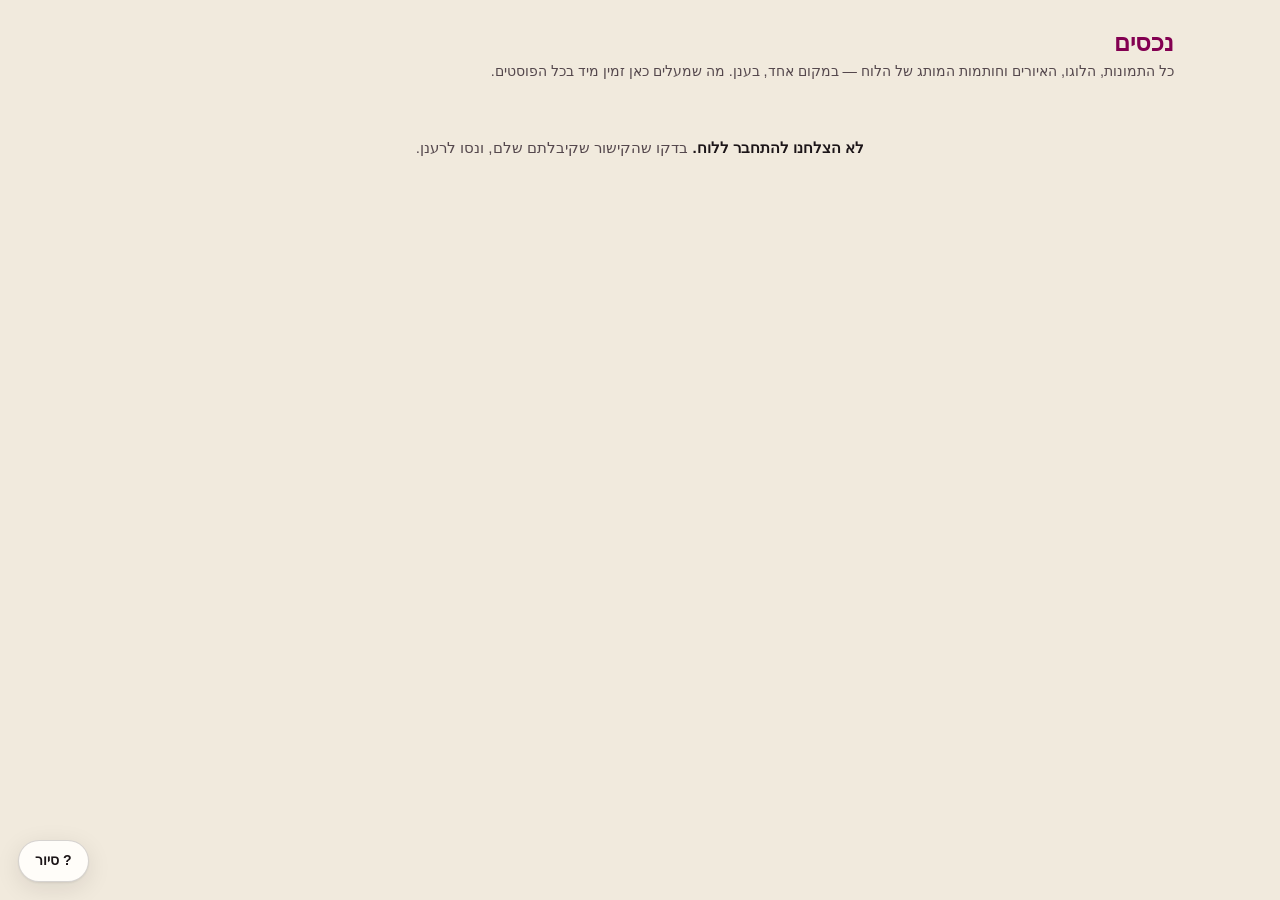
==== commit 73139b61: "Guided tours: full walkthrough + per-page tours, «? סיור» fab, first-name offer tour.js is the engin" ====
--- a/assets.html
+++ b/assets.html
@@ -120,6 +120,12 @@
 
   .empty { color: var(--ink-soft); font-size: .95rem; padding: 24px 8px; text-align: center; }
   .empty b { color: var(--ink); }
+
+  /* ?embed=1 — hosted inside the post page's «ספרייה» tab: hide the page
+     chrome, keep everything else identical (assets.js adds the class). */
+  .a-embed #nav { display: none; }
+  .a-embed .page > h1, .a-embed .page > .sub { display: none; }
+  .a-embed .page { padding-top: 6px; }
 </style>
 </head>
 <body>
@@ -132,5 +138,6 @@
 </div>
 <script src="config.js"></script>
 <script type="module" src="js/assets.js"></script>
+<script type="module" src="js/tours.js"></script>
 </body>
 </html>
--- a/css/app.css
+++ b/css/app.css
@@ -1015,3 +1015,298 @@
 .pv-zoom__pct { min-width: 52px; text-align: center; font-size: .88rem;
   font-weight: 600; color: var(--ink-soft); cursor: pointer; }
 .pv-zoom__pct:hover { color: var(--ink); }
+
+/* ===== v2.5.2 stacked versions =====
+
+   fal makes several tries at the same input line and every sliced tile files
+   as its own sm_assets row, tagged `stack:<sheet8>-l<line>`. Operator
+   directive: «variants of one drawing appear STACKED as a single item;
+   clicking the illustration rotates through its versions; you drag the version
+   currently showing onto the slide.» Two surfaces render that — the assets
+   page's «AI Generated» tab (.a-*) and the editor's «ספריית נכסים» picker
+   (.smr-edv*) — and this is the only place either is styled.
+
+   Everything here is token-only. The dark-mode pass owns --wash/--wash-2/
+   --line-strong/--solid-ink, so a literal #fff or rgba(0,0,0,…) added below
+   would be a light-mode-only rule that reads as a bug at night.
+
+   The whole visual language of a stack is ONE idea: the card looks like there
+   is paper behind it. That is drawn with layered BOX-SHADOWS, not pseudo-
+   element leaves, and the reason is worth writing down because the pretty
+   version silently renders nothing:
+     · `.a-card { overflow: hidden }` (assets.html) clips any ::before that
+       pokes outside the card — the leaves would simply not exist;
+     · a `z-index: -1` pseudo paints BEHIND its parent's own background, and
+       both the card and the picker tile have `background: var(--paper)`, so
+       even unclipped it would be invisible;
+     · `.smr-edpick { overflow-y: auto }` clips the picker tile's the same way.
+   An element's OWN box-shadow is subject to none of those — overflow clips
+   descendants, not the box's shadow. Offsetting straight down (no inline
+   offset) also keeps the effect direction-neutral, which matters because
+   box-shadow offsets are physical and this UI is RTL. Everything else here
+   uses inset-inline-* and flips properly. */
+
+/* ---- assets page: the stacked card ---- */
+/* paper sliver, then its hairline, twice — earlier shadows paint on top. */
+.a-card--stack {
+  box-shadow:
+    0 3px 0 0 var(--paper), 0 3px 0 1px var(--line),
+    0 8px 0 0 var(--paper), 0 8px 0 1px var(--line),
+    var(--shadow);
+}
+.a-card--stack .a-thumb { cursor: pointer; }
+
+/* «2/3». Opposite corner from .a-badge («מפוסט», top inline-start) and from
+   .a-pick (the multi-select tick, top inline-end), so all three can coexist on
+   one thumb without a single overlap. */
+.a-vbadge {
+  position: absolute; inset-block-end: 6px; inset-inline-end: 6px;
+  background: var(--accent); color: var(--solid-ink);
+  border-radius: 999px; font-size: .68rem; line-height: 1;
+  font-weight: 700; padding: 4px 8px; letter-spacing: .02em;
+  font-variant-numeric: tabular-nums;
+}
+/* ↻ — the affordance, not a control here (the whole thumb cycles). */
+.a-vrot {
+  position: absolute; inset-block-end: 6px; inset-inline-start: 6px;
+  width: 22px; height: 22px; border-radius: 999px;
+  display: flex; align-items: center; justify-content: center;
+  background: var(--paper); border: 1px solid var(--line);
+  color: var(--ink-soft); font-size: .8rem; line-height: 1;
+  transition: transform .18s ease, color .18s ease, border-color .18s ease;
+}
+.a-card--stack .a-thumb:hover .a-vrot {
+  color: var(--accent); border-color: var(--line-strong); transform: rotate(140deg);
+}
+
+/* ---- assets page: the version strip in the detail modal ---- */
+.a-vstrip {
+  display: flex; gap: 8px; flex-wrap: wrap; justify-content: center;
+  margin-top: 12px; padding-top: 12px; border-top: 1px solid var(--line);
+}
+.a-vstrip__b {
+  appearance: none; cursor: pointer; padding: 0; line-height: 0;
+  width: 64px; height: 64px; overflow: hidden;
+  background: var(--art-bg); border: 1px solid var(--line);
+  border-radius: 10px; transition: border-color .14s ease, box-shadow .14s ease;
+}
+.a-vstrip__b img { width: 100%; height: 100%; object-fit: contain; }
+.a-vstrip__b:hover { border-color: var(--line-strong); }
+.a-vstrip__b.is-on {
+  border-color: var(--accent); box-shadow: 0 0 0 2px var(--accent) inset;
+}
+
+/* ---- editor picker: the stacked tile ----
+
+   editor.js injects its own <style> into document.head at runtime, i.e. AFTER
+   this file's <link>, so its rules win every specificity tie. These class
+   names are new and appear nowhere in that block — no tie to lose. */
+.smr-edpick--lib > button.is-stack {
+  position: relative;
+  box-shadow:
+    0 3px 0 0 var(--paper, #fffdf9), 0 3px 0 1px var(--line, rgba(28, 21, 24, .18)),
+    0 7px 0 0 var(--paper, #fffdf9), 0 7px 0 1px var(--line, rgba(28, 21, 24, .18));
+}
+/* The picker grid is a scroller with 2px of padding; give the bottom row's
+   shadow somewhere to sit rather than be shaved by the scroll port. TWO
+   classes on purpose: editor.js's own `.smr-edpick { padding: 2px }` is
+   injected into <head> at runtime, i.e. after this file, so a single-class
+   selector here would tie on specificity and LOSE to that shorthand. */
+.smr-edpick.smr-edpick--lib { padding-bottom: 10px; }
+.smr-edvbadge {
+  position: absolute; inset-block-start: 4px; inset-inline-end: 4px;
+  background: var(--accent); color: var(--solid-ink);
+  border-radius: 999px; font-size: .6rem; line-height: 1; font-weight: 700;
+  padding: 3px 6px; font-variant-numeric: tabular-nums; pointer-events: none;
+}
+/* Deliberately a <span>, not a <button>: it lives inside the tile's <button>
+   and nested interactive elements are invalid HTML (browsers flatten them).
+   In the sidebar the tile itself cycles and this is decoration; in the
+   pick-and-return modal — where a click must resolve the pick, because that
+   modal has no drag — this span IS the cycle control, which is why it keeps
+   its own pointer target and hover state. */
+.smr-edvrot {
+  position: absolute; inset-block-end: 4px; inset-inline-end: 4px;
+  width: 20px; height: 20px; border-radius: 999px; cursor: pointer;
+  display: flex; align-items: center; justify-content: center;
+  background: var(--paper); border: 1px solid var(--line);
+  color: var(--ink-soft); font-size: .72rem; line-height: 1;
+  transition: transform .18s ease, color .18s ease;
+}
+.smr-edpick--lib > button.is-stack:hover .smr-edvrot {
+  color: var(--accent); transform: rotate(140deg);
+}
+
+/* ===== v2.5.2 fal prompt boxes (operator 2026-08-03) ===== */
+/* Input to fal is ENGLISH ONLY (no translation key set) — the placeholder
+   says so in bold, and the boxes type LTR because their content is English. */
+.gen-lines--en { text-align: left; }
+.gen-lines--en::placeholder { font-weight: 700; opacity: 1; color: var(--ink-soft, #55484d); }
+
+/* ===== v2.5.2 style ref uploads ===== */
+/* Reference images attached to a style: thumbnails in «יצירת סגנון מרפרנסים»
+   and a read-only strip on the style card. Tokens only (--wash/--line/
+   --ink-soft/--accent/--paper), so light and dark both come for free. RTL is
+   the document direction; the grid and the logical inset properties follow it
+   without a single physical left/right. */
+.gen-refs {
+  display: grid; grid-template-columns: repeat(auto-fill, minmax(84px, 1fr));
+  gap: 8px; margin-block-start: 8px;
+}
+.gen-refs:empty { display: none; }
+.gen-refs--sm { grid-template-columns: repeat(auto-fill, minmax(56px, 1fr)); max-width: 260px; }
+.gen-ref {
+  position: relative; aspect-ratio: 1; overflow: hidden;
+  border: 1px solid var(--line); border-radius: 8px; background: var(--wash);
+}
+.gen-ref img { width: 100%; height: 100%; object-fit: cover; display: block; }
+/* Past the generation-time cap the picture still helps whoever writes the
+   scaffold, but it will NOT be sent to the model — so it reads as secondary
+   rather than disappearing. */
+.gen-ref.is-extra { opacity: .55; border-style: dashed; }
+.gen-ref__x {
+  position: absolute; inset-block-start: 3px; inset-inline-end: 3px;
+  width: 20px; height: 20px; border-radius: 999px; cursor: pointer;
+  display: flex; align-items: center; justify-content: center;
+  padding: 0; line-height: 1; font-size: .7rem;
+  background: var(--paper); color: var(--ink-soft);
+  border: 1px solid var(--line);
+  transition: color .14s ease, border-color .14s ease;
+}
+.gen-ref__x:hover { color: var(--accent); border-color: var(--accent); }
+.gen-ref__name {
+  position: absolute; inset-block-end: 0; inset-inline: 0;
+  padding: 2px 4px; font-size: .58rem; line-height: 1.3;
+  white-space: nowrap; overflow: hidden; text-overflow: ellipsis;
+  background: color-mix(in srgb, var(--paper) 86%, transparent);
+  color: var(--ink-soft);
+}
+.gen-refs__tally { margin-block-start: 6px; }
+.gen-style__guided { border-color: color-mix(in srgb, var(--accent) 45%, transparent); }
+
+/* ── guided tour (tours.js) ───────────────────────────────────────────────
+   Chrome for app/js/tour.js. Tokens only (--paper/--ink/--line/--accent),
+   so the dark theme flips it for free like everything else.
+
+   ONE dimming mechanism: the page is darkened by .tour-spot's second,
+   enormous box-shadow (200vmax of translucent scrim spreading out from the
+   cutout). Centered steps (welcome / finale) do NOT hide the spot — tour.js
+   parks it 0×0 at dead centre and adds .tour-spot--center, which drops the
+   ring so nothing shows but the dim. There is no second scrim anywhere.
+
+   THE SCRIM IS --overlay, the same token .modal-overlay uses, and it has to
+   stay a token that is dark in BOTH themes. The obvious
+   `color-mix(in srgb, var(--ink) 45%, transparent)` is wrong here: --ink
+   inverts between themes (#1c1518 light, #f0e7e3 dark), so in dark mode that
+   "dim" resolves to a near-white wash which LIGHTENS the page instead of
+   darkening it. Measured in a real dark-mode render, not guessed.
+
+   Physical `left`/`bottom` on the fab on purpose: Chromium resolves
+   inset-inline-* against the element's OWN direction, the RTL trap post.html
+   documents, and this button is positioned. Keep it physical. */
+
+.tour-block { position: fixed; inset: 0; z-index: 9990; }
+
+.tour-spot {
+  position: fixed; pointer-events: none; border-radius: 12px;
+  box-shadow:
+    0 0 0 3px var(--accent),
+    0 0 0 200vmax var(--overlay);
+  /* named properties, not `all`: `all` would animate the box-shadow too and
+     fight the ring's own pulse */
+  transition: left .28s ease, top .28s ease, width .28s ease, height .28s ease;
+}
+.tour-spot::after {
+  content: ''; position: absolute; inset: -3px;
+  border-radius: inherit; border: 2px solid var(--accent);
+  animation: tour-pulse 1.9s ease-out infinite;
+}
+@keyframes tour-pulse {
+  0%   { opacity: .8; transform: scale(1); }
+  70%  { opacity: 0;  transform: scale(1.05); }
+  100% { opacity: 0;  transform: scale(1.05); }
+}
+/* welcome / finale: dim only, no ring and no 6px accent dot mid-screen */
+.tour-spot--center {
+  box-shadow: 0 0 0 200vmax var(--overlay);
+}
+.tour-spot--center::after { display: none; }
+
+.tour-tip {
+  position: fixed; max-width: 340px;
+  background: var(--paper); color: var(--ink);
+  border: 1px solid var(--line); border-radius: 14px;
+  box-shadow: var(--shadow-lift); padding: 16px;
+}
+.tour-tip--center {
+  left: 50%; top: 50%; transform: translate(-50%, -50%);
+  max-width: 420px; text-align: center;
+}
+.tour-tip__head { display: flex; align-items: center; gap: 8px; margin-bottom: 8px; }
+.tour-tip__n {
+  font-size: .76rem; color: var(--ink-soft); letter-spacing: .02em;
+  direction: ltr; unicode-bidi: isolate;   /* static span; safe, unlike positioned nodes */
+}
+.tour-tip__exit {
+  margin-inline-start: auto; border: 0; background: none; padding: 2px 4px;
+  font: inherit; font-size: .9rem; line-height: 1; cursor: pointer;
+  color: var(--ink-soft); border-radius: 6px;
+  transition: color .14s ease, background-color .14s ease;
+}
+.tour-tip__exit:hover { color: var(--accent); background: var(--wash); }
+.tour-tip__title { margin: 0 0 6px; font-size: 1.02rem; font-weight: 700; line-height: 1.35; }
+.tour-tip__text {
+  margin: 0; font-size: .92rem; line-height: 1.6;
+  color: var(--ink-soft); white-space: pre-line;
+}
+.tour-tip__actions { display: flex; gap: 8px; margin-top: 14px; }
+.tour-tip--center .tour-tip__actions { justify-content: center; }
+.tour-tip__back[disabled] { opacity: .4; pointer-events: none; }
+
+/* z-index 90/91 sits ABOVE the sticky nav (40) and BELOW .modal-overlay (100)
+   and .toast-wrap (200) on purpose. At 900 the fab floated over the blocking
+   «איך קוראים לך?» scrim, undimmed and clickable — a first-time reviewer
+   could start a tour on top of a modal they cannot dismiss. Measured in a
+   real render; keep it under 100. The tour's own .tour-block is 9990. */
+.tour-fab {
+  position: fixed; left: 18px; bottom: 18px; z-index: 90;
+  display: inline-flex; align-items: center; gap: 6px;
+  padding: 9px 16px; border-radius: 999px;
+  background: var(--paper); color: var(--ink);
+  border: 1px solid var(--line); box-shadow: var(--shadow);
+  font: inherit; font-size: .88rem; font-weight: 700; cursor: pointer;
+  transition: color .16s ease, border-color .16s ease, box-shadow .16s ease;
+}
+.tour-fab:hover { color: var(--accent); border-color: var(--accent); box-shadow: var(--shadow-lift); }
+
+.tour-fab-menu {
+  position: fixed; left: 18px; bottom: 64px; z-index: 91;
+  display: grid; gap: 2px; padding: 6px; min-width: 190px;
+  background: var(--paper); border: 1px solid var(--line);
+  border-radius: 12px; box-shadow: var(--shadow-lift);
+}
+.tour-fab-menu__opt {
+  border: 0; background: none; padding: 8px 12px; border-radius: 8px;
+  font: inherit; font-size: .88rem; color: var(--ink);
+  text-align: start; cursor: pointer;
+  transition: color .14s ease, background-color .14s ease;
+}
+.tour-fab-menu__opt:hover { color: var(--accent); background: var(--wash); }
+
+/* `[hidden] {display:none}` is a USER-AGENT rule and ANY author `display`
+   beats it — the trap post.html spells out. Both of these declare a display,
+   so both need the override or `node.hidden = true` does nothing at all. */
+.tour-fab[hidden], .tour-fab-menu[hidden] { display: none; }
+
+.tour-offer__text { margin: 0; line-height: 1.6; color: var(--ink-soft); }
+
+@media (prefers-reduced-motion: reduce) {
+  .tour-spot { transition: none; }
+  .tour-spot::after { animation: none; opacity: .8; }
+}
+
+/* Desktop only until the mobile layout lands: tour.js refuses to start under
+   920px, and the fab must not advertise something that will not run. */
+@media (max-width: 919px) {
+  .tour-fab, .tour-fab-menu { display: none; }
+}
